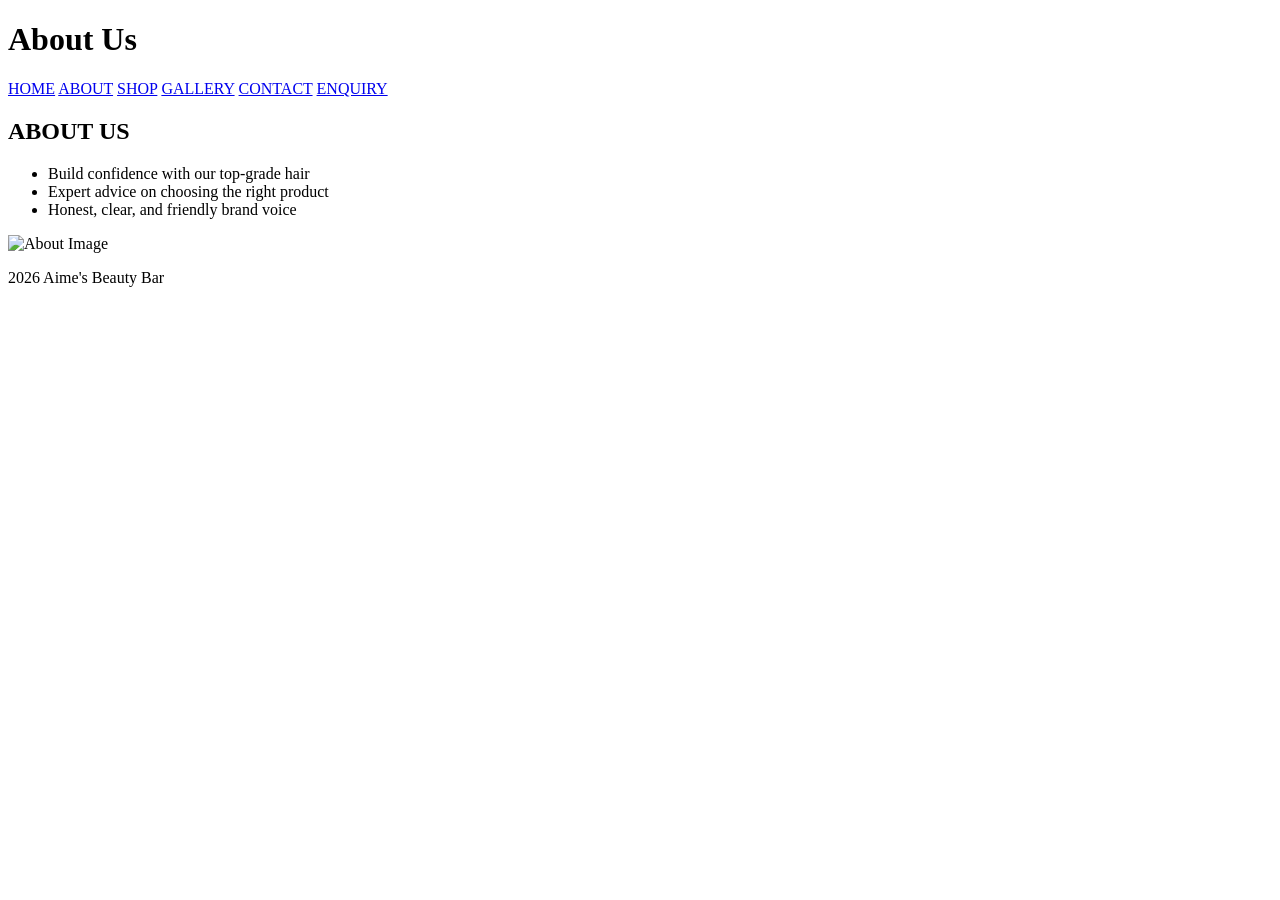
==== about.html @ b07723d3 "first commit" ====
<!DOCTYPE html>
<html lang="en">
<head>
    <meta charset="UTF-8">
    <meta name="viewport" content="width=device-width, initial-scale=1.0">
    <title>Document</title>
</head>
<body>
    
    <header>
        <h1>About Us</h1>
        <nav>
            <a href="index.html">HOME</a>
            <a href="about.html">ABOUT</a>
            <a href="shop.html">SHOP</a>
            <a href="gallery.html">GALLERY</a>
            <a href="contact.html">CONTACT</a>
            <a href="enquiry.html">ENQUIRY</a>
        </nav>
    </header>

    <section class="about">
    <h2>ABOUT US</h2>

    <div class="about-content">
        <ul>
            <li>Build confidence with our top-grade hair</li>
            <li>Expert advice on choosing the right product</li>
            <li>Honest, clear, and friendly brand voice</li>
        </ul>

        <img src="#" alt="About Image">
    </div>
</section>

<footer>
    <p> 2026 Aime's Beauty Bar</p>
</footer>

</body>
</html>
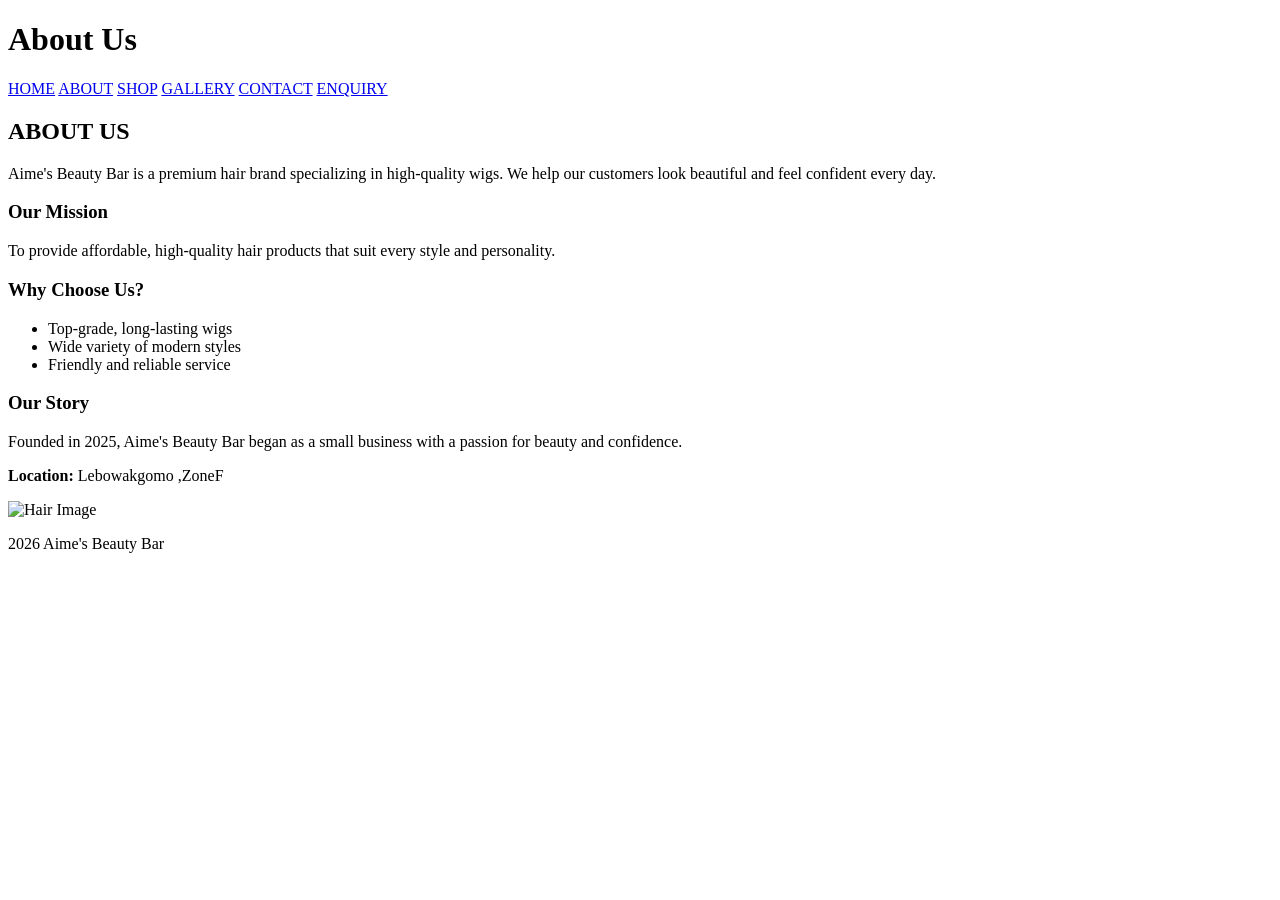
==== commit b7e6f8bf: "second commit" ====
--- a/about.html
+++ b/about.html
@@ -3,7 +3,7 @@
 <head>
     <meta charset="UTF-8">
     <meta name="viewport" content="width=device-width, initial-scale=1.0">
-    <title>Document</title>
+    <title>Aime's Beauty Bar</title>
 </head>
 <body>
     
@@ -22,16 +22,43 @@
     <section class="about">
     <h2>ABOUT US</h2>
 
-    <div class="about-content">
-        <ul>
-            <li>Build confidence with our top-grade hair</li>
-            <li>Expert advice on choosing the right product</li>
-            <li>Honest, clear, and friendly brand voice</li>
-        </ul>
+   <div class="about-content">
 
-        <img src="#" alt="About Image">
+        <!-- TEXT SIDE -->
+        <div>
+            <p>
+                Aime's Beauty Bar is a premium hair brand specializing in high-quality wigs.
+                We help our customers look beautiful and feel confident every day.
+            </p>
+
+            <h3>Our Mission</h3>
+            <p>
+                To provide affordable, high-quality hair products that suit every style and personality.
+            </p>
+
+            <h3>Why Choose Us?</h3>
+            <ul>
+                <li>Top-grade, long-lasting wigs</li>
+                <li>Wide variety of modern styles</li>
+                <li>Friendly and reliable service</li>
+            </ul>
+
+            <h3>Our Story</h3>
+            <p>
+                Founded in 2025, Aime's Beauty Bar began as a small business with a passion for beauty and confidence.
+            </p>
+
+            <p><strong>Location:</strong> Lebowakgomo ,ZoneF</p>
+        </div>
+
+            <!-- IMAGE SIDE -->
+        <div>
+            <img src="#" alt="Hair Image">
+        </div>
+
     </div>
 </section>
+
 
 <footer>
     <p> 2026 Aime's Beauty Bar</p>
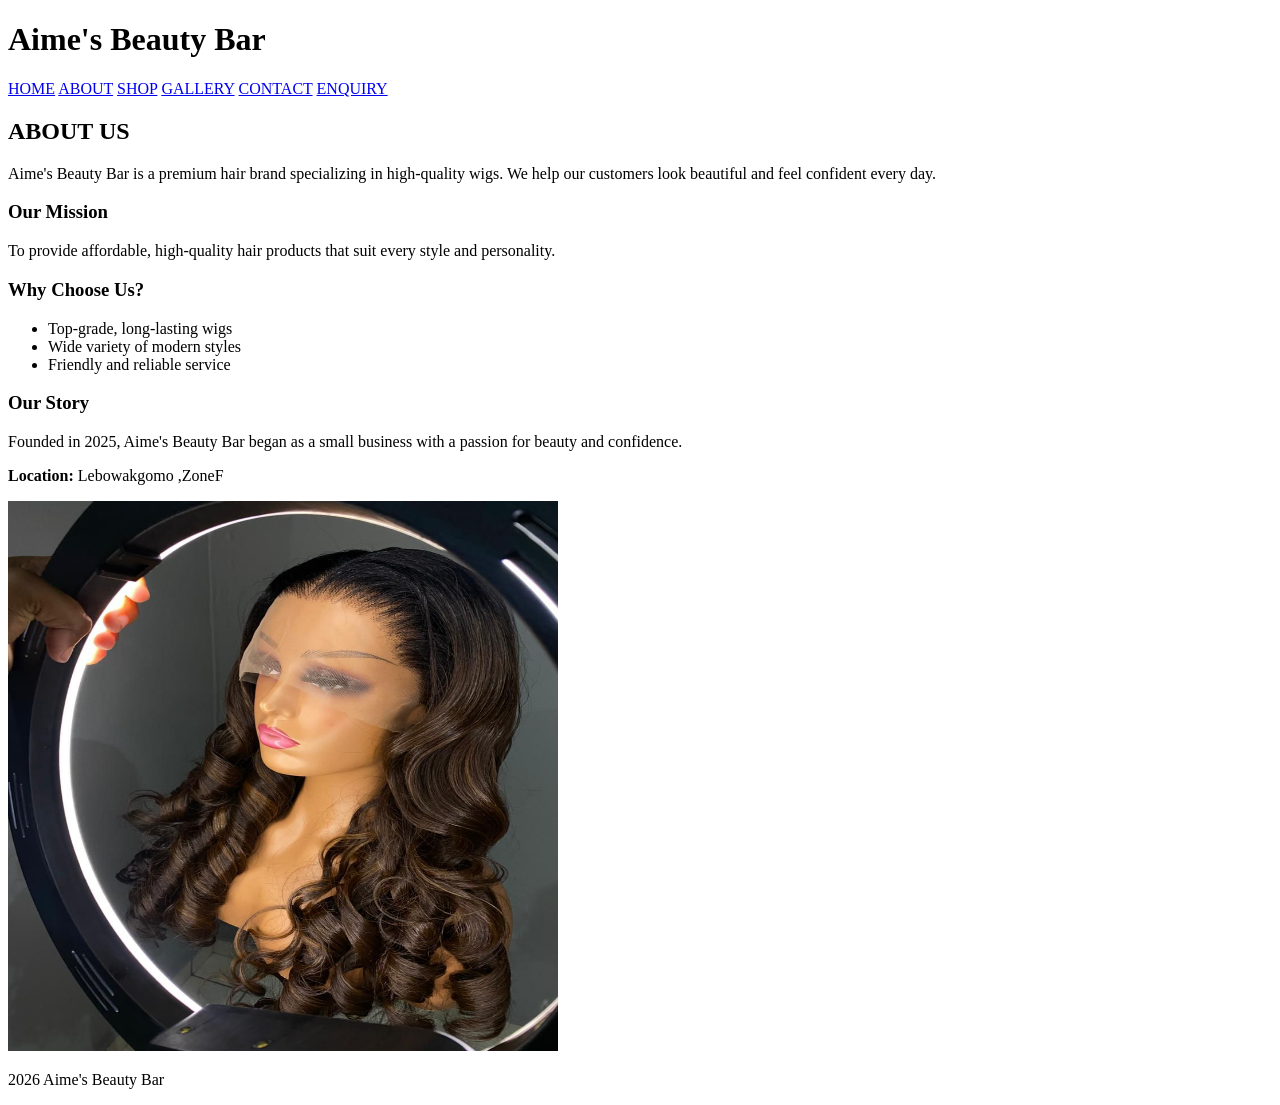
==== commit acddec46: "firth commit" ====
--- a/about.html
+++ b/about.html
@@ -8,7 +8,7 @@
 <body>
     
     <header>
-        <h1>About Us</h1>
+        <h1>Aime's Beauty Bar</h1>
         <nav>
             <a href="index.html">HOME</a>
             <a href="about.html">ABOUT</a>
@@ -51,9 +51,9 @@
             <p><strong>Location:</strong> Lebowakgomo ,ZoneF</p>
         </div>
 
-            <!-- IMAGE SIDE -->
+            <!-- picture side -->
         <div>
-            <img src="#" alt="Hair Image">
+            <img src="/images/dark piano curly full frontal.jpg" width="550" height="550" alt="Hair Image">
         </div>
 
     </div>
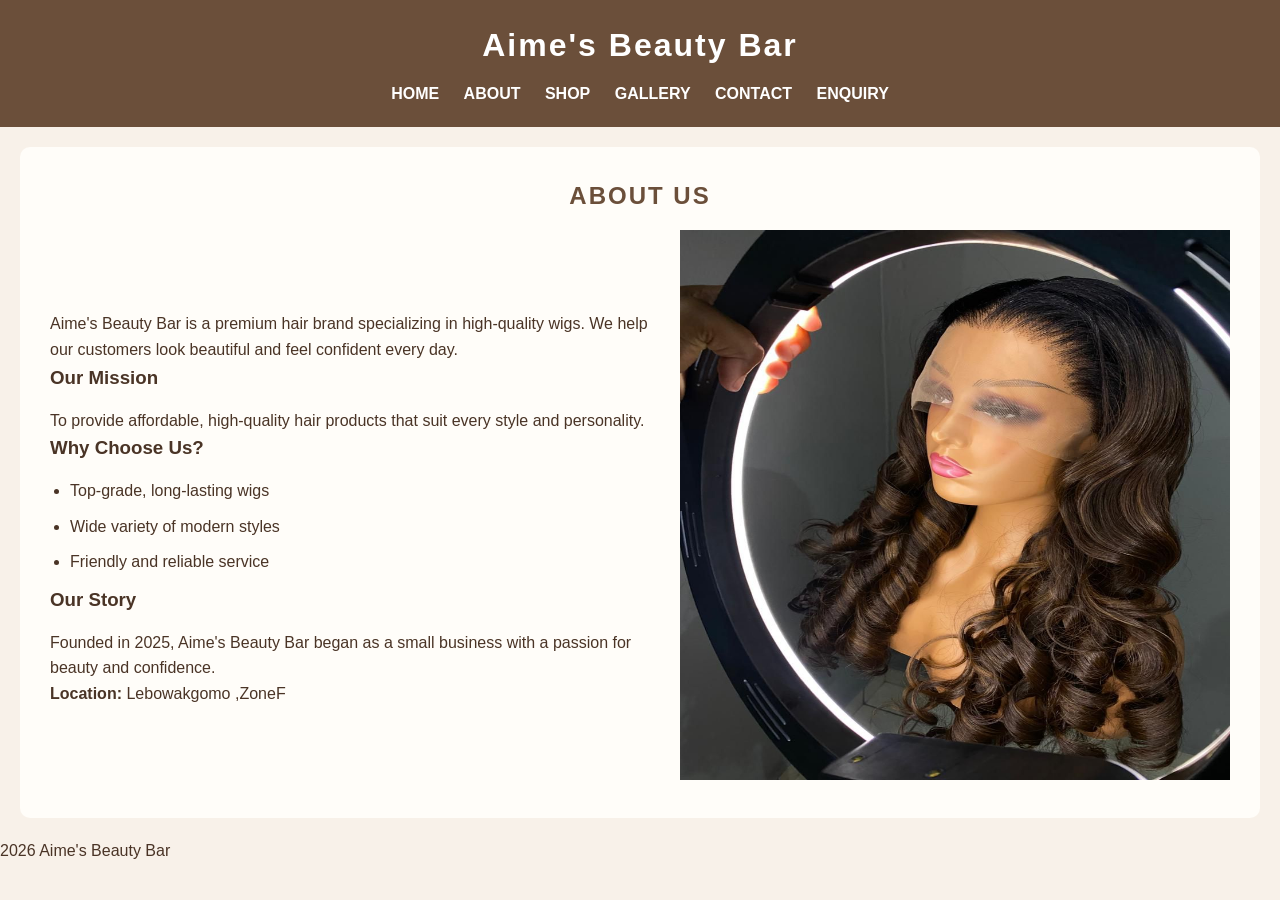
==== commit 309f7c0d: "sixth commit" ====
--- a/about.html
+++ b/about.html
@@ -4,6 +4,8 @@
     <meta charset="UTF-8">
     <meta name="viewport" content="width=device-width, initial-scale=1.0">
     <title>Aime's Beauty Bar</title>
+
+    <link rel="stylesheet" href="css/styles.css">
 </head>
 <body>
     
--- a/css/styles.css
+++ b/css/styles.css
@@ -0,0 +1,225 @@
+/* RESET */
+* {
+    margin: 0;
+    padding: 0;
+    box-sizing: border-box;
+}
+
+body {
+    font-family: Arial, sans-serif;
+    background-color: #F8F1E9;
+    color: #4A3426;
+    line-height: 1.6;
+}
+
+/* HEADER */
+header {
+    background-color: #6B4F3A;
+    color: white;
+    text-align: center;
+    padding: 20px;
+}
+
+/* WEBSITE TITLE */
+header h1 {
+    margin-bottom: 10px;
+    letter-spacing: 2px;
+}
+
+/* NAVIGATION */
+nav {
+    margin-top: 10px;
+}
+
+nav a {
+    color: white;
+    text-decoration: none;
+    margin: 10px;
+    font-weight: bold;
+    transition: 0.3s;
+}
+
+nav a:hover {
+    color: #E8D3C0;
+}
+
+/* GENERAL SECTIONS */
+section {
+    margin: 20px;
+    padding: 30px;
+    background: #FFFDF9;
+    border-radius: 10px;
+}
+
+/* HEADINGS */
+h1,
+h2,
+h3 {
+    margin-bottom: 15px;
+}
+
+h2 {
+    text-align: center;
+    letter-spacing: 2px;
+    color: #6B4F3A;
+}
+
+/* HERO SECTION */
+.hero {
+    display: flex;
+    justify-content: space-between;
+    align-items: center;
+    gap: 30px;
+}
+
+.hero-text {
+    flex: 1;
+}
+
+.hero-text h2 {
+    text-align: left;
+    font-size: 2rem;
+}
+
+.hero-text p {
+    margin-bottom: 20px;
+}
+
+/* HERO IMAGE */
+.hero-image img {
+    width: 100%;
+    max-width: 400px;
+    border-radius: 10px;
+}
+
+* BUTTONS */
+.btn,
+button {
+    background-color: #6B4F3A;
+    color: white;
+    padding: 12px 20px;
+    border: none;
+    border-radius: 5px;
+    cursor: pointer;
+    transition: 0.3s;
+    font-size: 1rem;
+}
+
+.btn:hover,
+button:hover {
+    background-color: #4A3426;
+    transform: scale(1.05);
+}
+
+/* ABOUT SECTION */
+.about-content {
+    display: flex;
+    justify-content: space-between;
+    align-items: center;
+    gap: 30px;
+}
+
+about-content img {
+    width: 300px;
+    border-radius: 10px;
+}
+
+.about-content ul {
+    padding-left: 20px;
+}
+
+.about-content li {
+    margin-bottom: 10px;
+}
+
+/* SHOP GRID */
+.products-grid {
+    display: grid;
+    grid-template-columns: repeat(3, 1fr);
+    gap: 20px;
+}
+
+/* PRODUCT CARDS */
+.card {
+    background: #FFFDF9;
+    border-radius: 10px;
+    overflow: hidden;
+    text-align: center;
+    padding-bottom: 15px;
+    transition: 0.3s;
+    border: 1px solid #E8D3C0;
+    box-shadow: 0 2px 5px rgba(0,0,0,0.1);
+}
+
+.card:hover {
+    transform: translateY(-5px);
+}
+
+.card img {
+    width: 100%;
+    height: 220px;
+    object-fit: cover;
+}
+
+.card h3 {
+    margin-top: 10px;
+    color: #6B4F3A;
+}
+
+.card p {
+    font-weight: bold;
+}
+
+/* GALLERY */
+.gallery {
+    text-align: center;
+}
+
+.gallery p {
+    margin-bottom: 20px;
+}
+
+.gallery-row {
+    display: flex;
+    justify-content: center;
+    gap: 15px;
+    flex-wrap: wrap;
+}
+
+.gallery-row img {
+    width: 180px;
+    border-radius: 10px;
+    transition: 0.3s;
+}
+
+.gallery-row img:hover {
+    transform: scale(1.05);
+}
+
+/* CONTACT */
+.contact {
+    text-align: center;
+}
+
+.contact-buttons {
+    margin-bottom: 20px;
+}
+
+.contact-buttons button {
+    margin: 5px;
+}
+
+.contact-info p {
+    margin: 10px 0;
+}
+
+/* ENQUIRY FORM */
+.form-container {
+    width: 60%;
+    margin: auto;
+}
+
+form {
+    display: flex;
+    flex-direction: column;
+}
